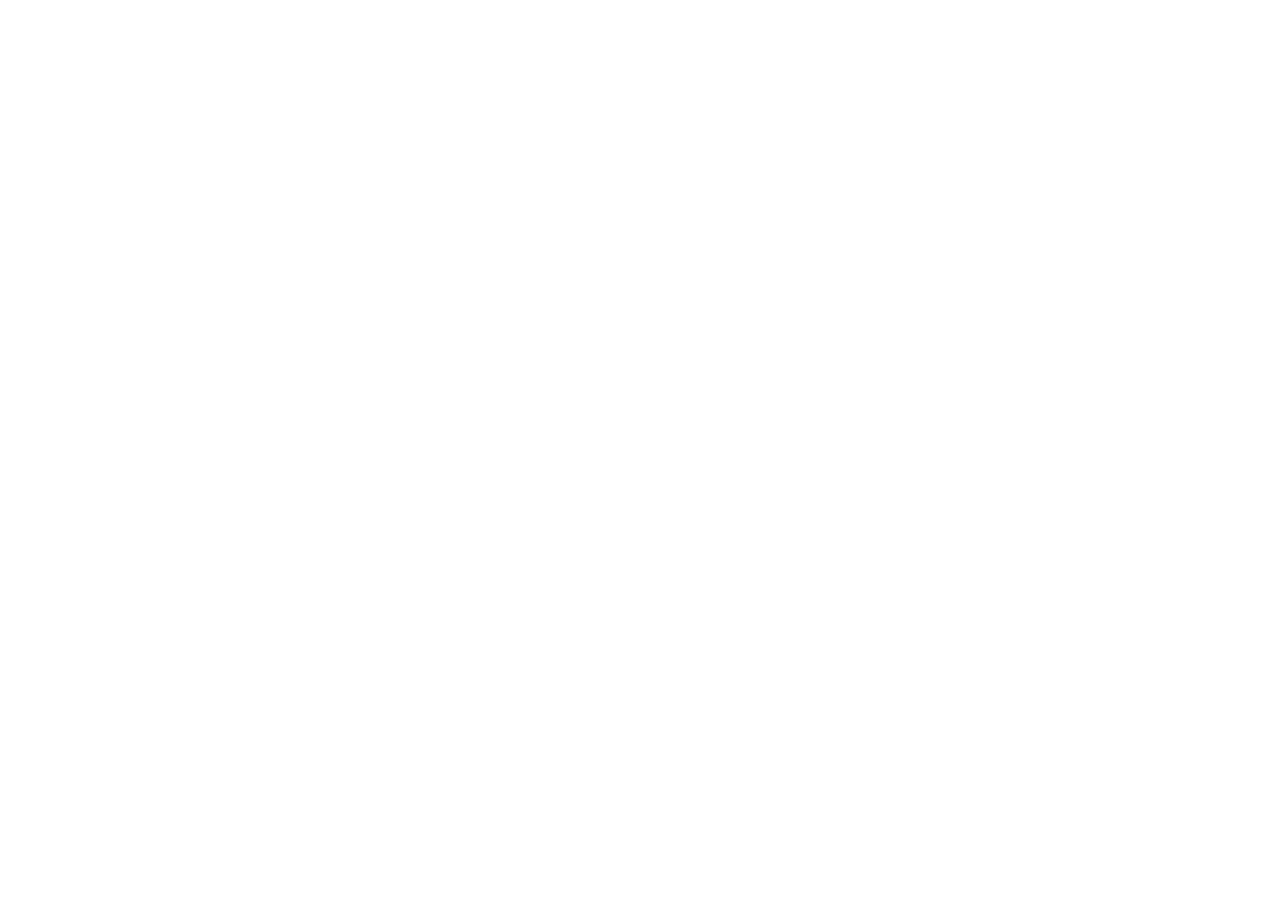
==== src/index.html @ 9d3acc4a "Initial commit" ====
<!DOCTYPE html>
<html lang="en">
  <head>
    <meta charset="UTF-8" />
    <link rel="icon" type="image/svg+xml" href="/favicon.svg" />
    <meta name="viewport" content="width=device-width, initial-scale=1.0" />
    <title>Vanilla App Template</title>
    <link rel="stylesheet" href="./css/styles.css" />
  </head>
  <body>
    <load src="./partials/header.html" icon-path="img/sprite.svg#logo" />

    <main>
      <!-- Loads the specified .html file -->
      <load src="./partials/vite-promo.html" />
      <load src="./partials/badges.html" />
    </main>

    <load src="./partials/footer.html" />

    <script type="module" src="./main.js"></script>
  </body>
</html>
---- src/css/styles.css ----
/**
  |============================
  | include css partials with
  | default @import url()
  |============================
*/
/* Common styles */
@import url('./reset.css');
@import url('./base.css');
@import url('./container.css');
@import url('./animations.css');

/* Sections style */
@import url('./header.css');
@import url('./vite-promo.css');
@import url('./badges.css');
@import url('./back-link.css');
@import url('./footer.css');
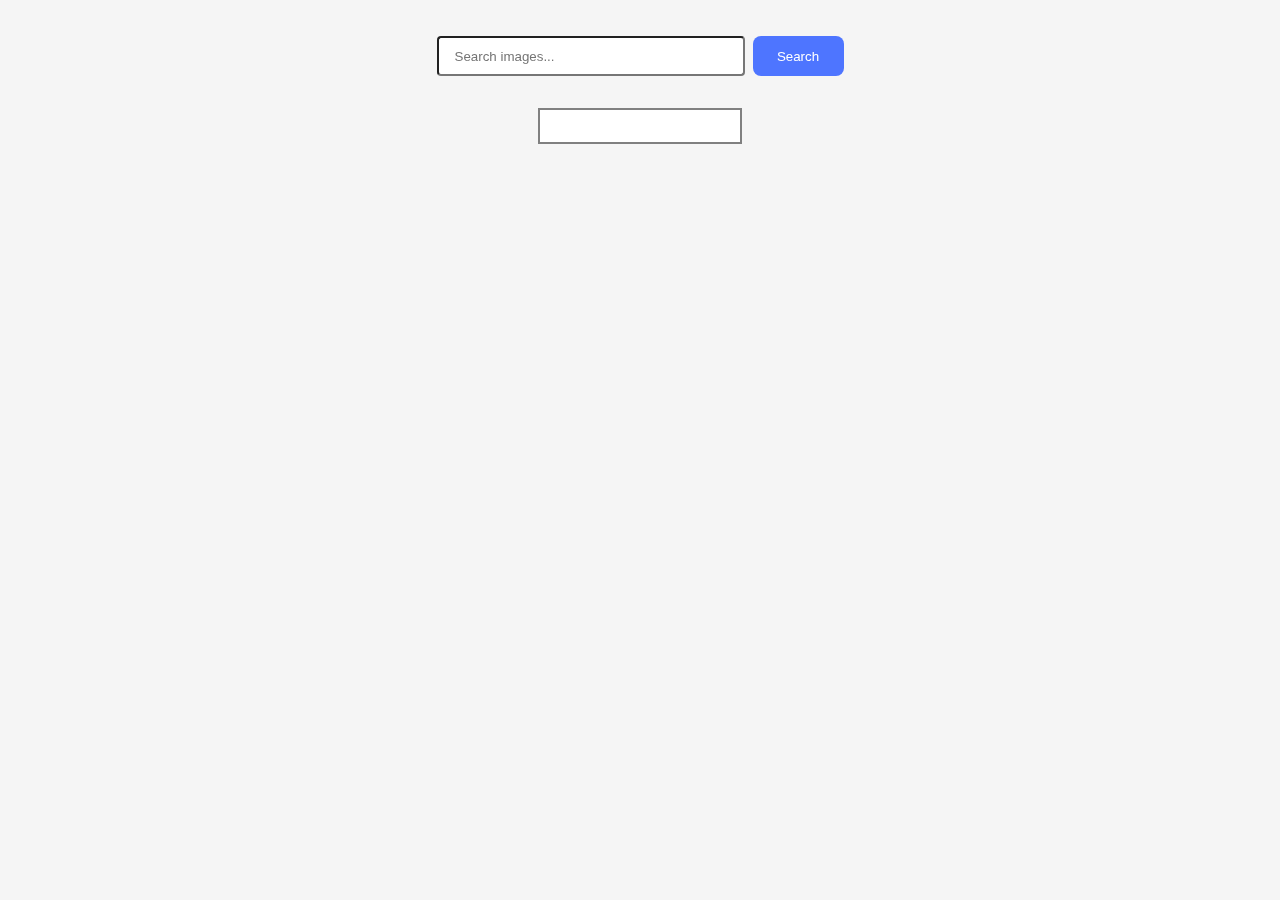
==== commit e49ed2a6: "HW11" ====
--- a/src/index.html
+++ b/src/index.html
@@ -4,20 +4,36 @@
     <meta charset="UTF-8" />
     <link rel="icon" type="image/svg+xml" href="/favicon.svg" />
     <meta name="viewport" content="width=device-width, initial-scale=1.0" />
-    <title>Vanilla App Template</title>
+    <title>Homework 11</title>
     <link rel="stylesheet" href="./css/styles.css" />
+
+    <link rel="preconnect" href="https://fonts.googleapis.com" />
+    <link rel="preconnect" href="https://fonts.gstatic.com" crossorigin />
+    <link
+      href="https://fonts.googleapis.com/css2?family=DM+Sans:ital,opsz,wght@0,9..40,100..1000;1,9..40,100..1000&family=Inter+Tight:ital,wght@0,100..900;1,100..900&family=Montserrat:ital,wght@0,100..900;1,100..900&family=Titan+One&display=swap"
+      rel="stylesheet"
+    />
   </head>
   <body>
-    <load src="./partials/header.html" icon-path="img/sprite.svg#logo" />
+    <form class="search-form" id="search-form">
+      <input
+        type="text"
+        name="search"
+        autocomplete="off"
+        placeholder="Search images..."
+        class="search-input"
+      />
+      <button type="submit" class="search-button">Search</button>
+    </form>
+    <div class="container">
+      <p id="loading-text" style="display: none">
+        Loading images, please wait...
+      </p>
 
-    <main>
-      <!-- Loads the specified .html file -->
-      <load src="./partials/vite-promo.html" />
-      <load src="./partials/badges.html" />
-    </main>
+      <span class="loader"></span>
+    </div>
+    <ul class="gallery"></ul>
 
-    <load src="./partials/footer.html" />
-
-    <script type="module" src="./main.js"></script>
+    <script src="./main.js" type="module"></script>
   </body>
 </html>
--- a/src/css/styles.css
+++ b/src/css/styles.css
@@ -1,18 +1,195 @@
-/**
-  |============================
-  | include css partials with
-  | default @import url()
-  |============================
-*/
-/* Common styles */
-@import url('./reset.css');
-@import url('./base.css');
-@import url('./container.css');
-@import url('./animations.css');
+body {
+  font-family: 'Montserrat', sans-serif;
+  margin: 0;
+  padding: 0;
+  background-color: #f5f5f5;
+}
 
-/* Sections style */
-@import url('./header.css');
-@import url('./vite-promo.css');
-@import url('./badges.css');
-@import url('./back-link.css');
-@import url('./footer.css');
+.search-form {
+  display: flex;
+  justify-content: center;
+  gap: 8px;
+  margin-top: 36px;
+  margin-bottom: 32px;
+}
+
+.search-input {
+  width: 272px;
+  padding: 8px 16px;
+  border-radius: 4px;
+  outline: none;
+  border: 1 solid #808080;
+}
+
+.search-button {
+  width: 91px;
+  height: 40px;
+  padding: 8px 16px;
+  background-color: #4e75ff;
+  color: white;
+  border: none;
+  border-radius: 8px;
+  cursor: pointer;
+}
+
+.gallery {
+  display: grid;
+  max-width: 1128px;
+  max-height: 648px;
+  grid-template-columns: repeat(auto-fit, minmax(300px, 1fr));
+  grid-gap: 24px;
+  padding: 0px;
+  margin: auto;
+}
+
+.gallery-item {
+  width: 360px;
+  max-height: 200px;
+  border: 1px solid #808080;
+  overflow: hidden; /* Ховаємо частини зображення, що виходять за межі */
+  position: relative;
+}
+
+.gallery-image {
+  width: 100%;
+  display: block;
+  transition: transform 0.3s ease;
+}
+
+.gallery-image:hover {
+  transform: scale(1.05);
+}
+
+.info {
+  background-color: white;
+  padding: 10px;
+  display: flex;
+  justify-content: space-between;
+  position: absolute;
+  bottom: 0;
+  left: 0;
+  width: 100%;
+  background-color: rgba(255, 255, 255);
+  padding: 10px;
+  box-sizing: border-box;
+}
+
+.info p {
+  font-weight: 400;
+  font-size: 12px;
+  line-height: 1.3;
+  letter-spacing: 0.04em;
+  color: #2e2f42;
+  margin: 5px 0;
+  display: grid;
+  text-align: center;
+}
+
+.info b {
+  font-weight: 600;
+  font-size: 12px;
+}
+
+.container {
+  display: flex;
+  text-align: center;
+  justify-content: center;
+  margin: 0;
+}
+
+.loader {
+  display: block;
+  position: relative;
+  height: 32px;
+  width: 200px;
+  background: #fff;
+  border: 2px solid #808080;
+  color: red;
+  overflow: hidden;
+}
+.loader::before {
+  content: '';
+  background: red;
+  position: absolute;
+  left: 0;
+  top: 0;
+  width: 0;
+  height: 100%;
+  animation: loading 10s linear infinite;
+}
+.loader:after {
+  content: '';
+  position: absolute;
+  left: 0;
+  top: 0;
+  width: 100%;
+  height: 100%;
+  text-align: center;
+  font-size: 24px;
+  line-height: 32px;
+  color: rgb(0, 255, 255);
+  mix-blend-mode: difference;
+  animation: percentage 10s linear infinite;
+}
+
+@keyframes loading {
+  0% {
+    width: 0;
+  }
+  100% {
+    width: 100%;
+  }
+}
+@keyframes percentage {
+  0% {
+    content: '0%';
+  }
+  5% {
+    content: '5%';
+  }
+  10% {
+    content: '10%';
+  }
+  20% {
+    content: '20%';
+  }
+  30% {
+    content: '30%';
+  }
+  40% {
+    content: '40%';
+  }
+  50% {
+    content: '50%';
+  }
+  60% {
+    content: '60%';
+  }
+  70% {
+    content: '70%';
+  }
+  80% {
+    content: '80%';
+  }
+  90% {
+    content: '90%';
+  }
+  95% {
+    content: '95%';
+  }
+  96% {
+    content: '96%';
+  }
+  97% {
+    content: '97%';
+  }
+  98% {
+    content: '98%';
+  }
+  99% {
+    content: '99%';
+  }
+  100% {
+    content: '100%';
+  }
+}
